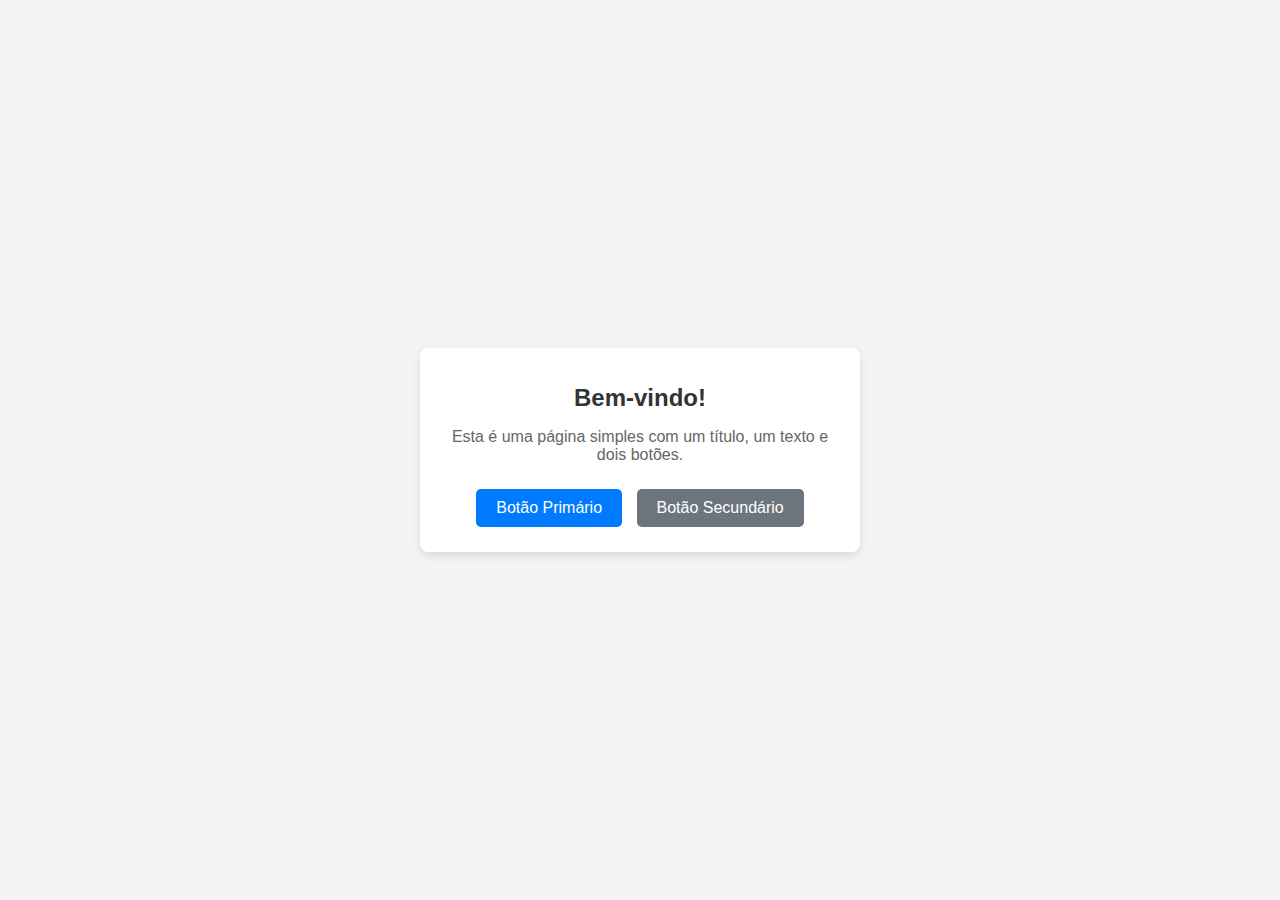
==== portifolio.html @ beb9d6f4 "Create portifolio.html" ====
<!DOCTYPE html>
<html lang="pt-BR">
<head>
    <meta charset="UTF-8">
    <meta name="viewport" content="width=device-width, initial-scale=1.0">
    <title>Página Simples</title>
    <style>
        /* Estilos gerais */
        body {
            font-family: Arial, sans-serif;
            background-color: #f4f4f4;
            display: flex;
            justify-content: center;
            align-items: center;
            height: 100vh;
            margin: 0;
        }

        /* Container principal */
        .container {
            background-color: #fff;
            padding: 20px;
            border-radius: 8px;
            box-shadow: 0 4px 8px rgba(0, 0, 0, 0.1);
            text-align: center;
            max-width: 400px;
            width: 100%;
        }

        /* Título */
        h1 {
            color: #333;
            font-size: 24px;
            margin-bottom: 10px;
        }

        /* Texto */
        p {
            color: #666;
            font-size: 16px;
            margin-bottom: 20px;
        }

        /* Botões */
        .btn {
            display: inline-block;
            padding: 10px 20px;
            font-size: 16px;
            border: none;
            border-radius: 5px;
            cursor: pointer;
            margin: 5px;
            transition: background-color 0.3s ease;
        }

        /* Botão Primário */
        .btn-primary {
            background-color: #007bff;
            color: #fff;
        }

        .btn-primary:hover {
            background-color: #0056b3;
        }

        /* Botão Secundário */
        .btn-secondary {
            background-color: #6c757d;
            color: #fff;
        }

        .btn-secondary:hover {
            background-color: #5a6268;
        }
    </style>
</head>
<body>

    <div class="container">
        <h1>Bem-vindo!</h1>
        <p>Esta é uma página simples com um título, um texto e dois botões.</p>
        <button class="btn btn-primary">Botão Primário</button>
        <button class="btn btn-secondary">Botão Secundário</button>
    </div>

</body>
</html>
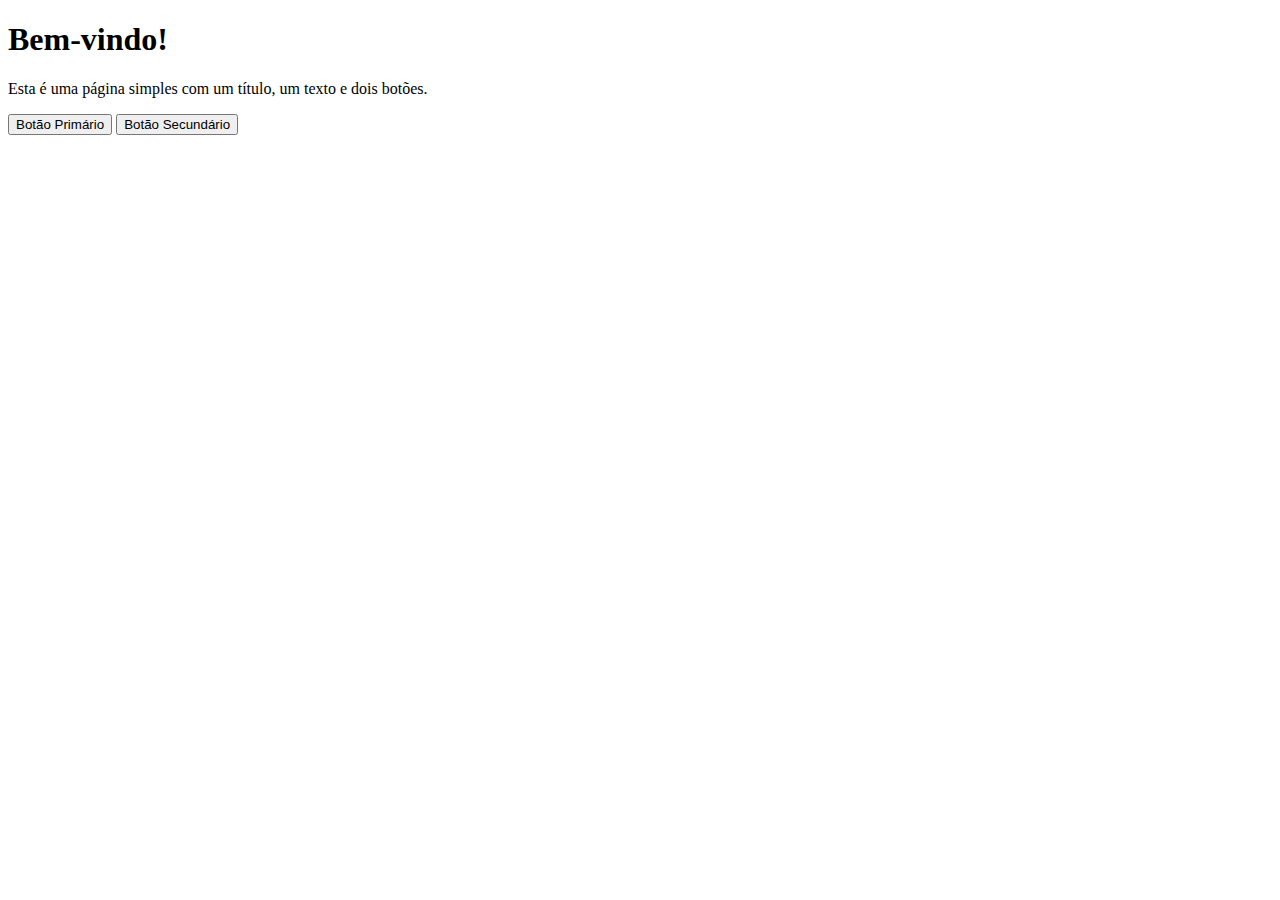
==== commit 8088f112: "Update portifolio.html" ====
--- a/portifolio.html
+++ b/portifolio.html
@@ -4,75 +4,7 @@
     <meta charset="UTF-8">
     <meta name="viewport" content="width=device-width, initial-scale=1.0">
     <title>Página Simples</title>
-    <style>
-        /* Estilos gerais */
-        body {
-            font-family: Arial, sans-serif;
-            background-color: #f4f4f4;
-            display: flex;
-            justify-content: center;
-            align-items: center;
-            height: 100vh;
-            margin: 0;
-        }
-
-        /* Container principal */
-        .container {
-            background-color: #fff;
-            padding: 20px;
-            border-radius: 8px;
-            box-shadow: 0 4px 8px rgba(0, 0, 0, 0.1);
-            text-align: center;
-            max-width: 400px;
-            width: 100%;
-        }
-
-        /* Título */
-        h1 {
-            color: #333;
-            font-size: 24px;
-            margin-bottom: 10px;
-        }
-
-        /* Texto */
-        p {
-            color: #666;
-            font-size: 16px;
-            margin-bottom: 20px;
-        }
-
-        /* Botões */
-        .btn {
-            display: inline-block;
-            padding: 10px 20px;
-            font-size: 16px;
-            border: none;
-            border-radius: 5px;
-            cursor: pointer;
-            margin: 5px;
-            transition: background-color 0.3s ease;
-        }
-
-        /* Botão Primário */
-        .btn-primary {
-            background-color: #007bff;
-            color: #fff;
-        }
-
-        .btn-primary:hover {
-            background-color: #0056b3;
-        }
-
-        /* Botão Secundário */
-        .btn-secondary {
-            background-color: #6c757d;
-            color: #fff;
-        }
-
-        .btn-secondary:hover {
-            background-color: #5a6268;
-        }
-    </style>
+    <link rel="stylesheet" href="styles.css"> <!-- Link para o arquivo CSS -->
 </head>
 <body>
 
